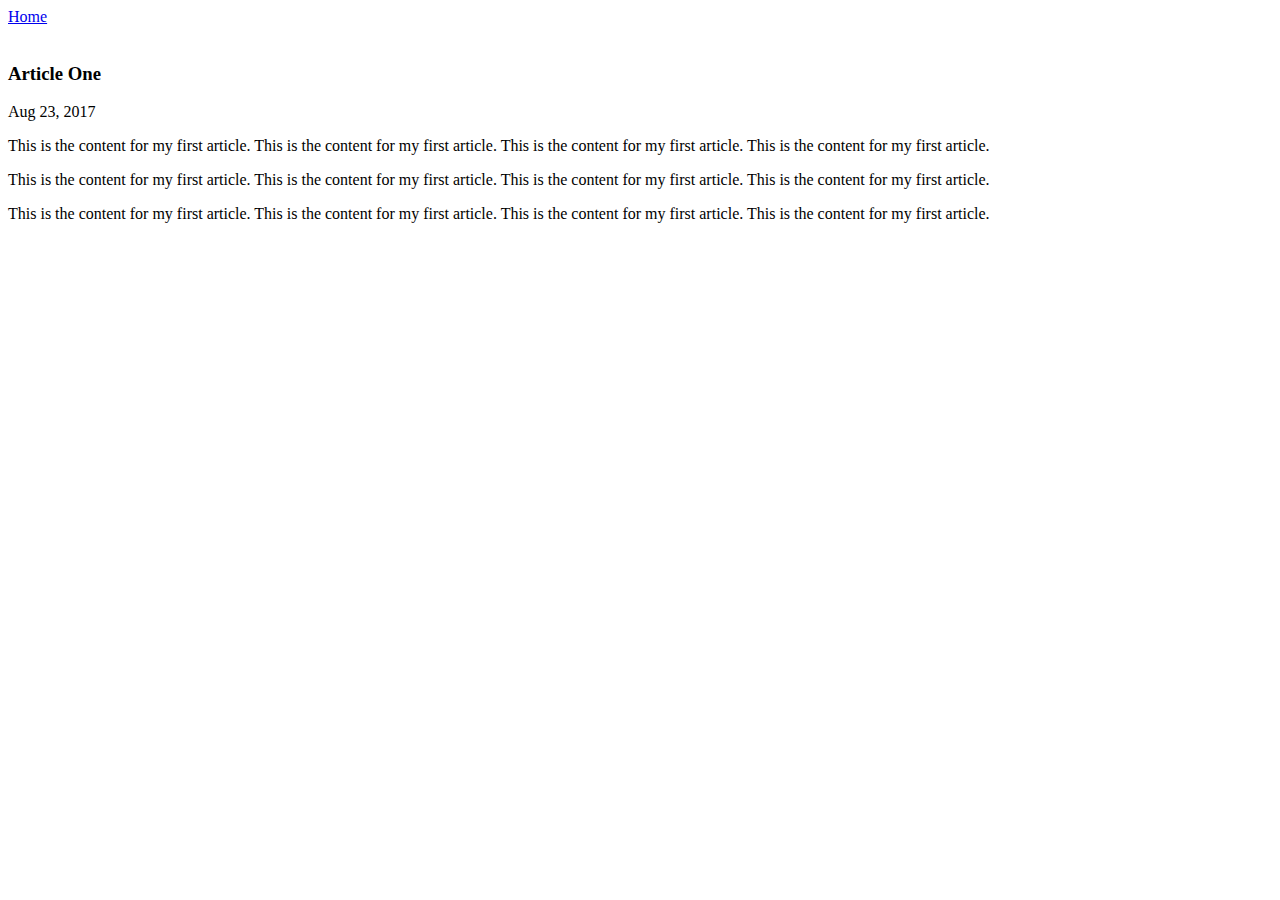
==== ui/article-one.html @ 0fd960fe "[imad-console] Updates ui/article-one.html" ====
<html>
     <head>
     <title>
         Article One | Avijit Sikdar
    </title>     
    <style>
    .container {
        max-width: 30px;
        color: red;
        margin: 2 auto;
        font-family: sans-serif;
    }
    </style>
 </head>    
<body>
    <div classs="container">
    <div>
        <a href="/">Home</a>
        </div>
        <br/>
        <h3>
            Article One
            </h3>
            <div> 
            Aug 23, 2017
            </div>
            <div>
                <p>
                    This is the content for my first article. This is the content for my first article. This is the content for my first article. This is the content for my first article.
                    </p>
<p>
                    This is the content for my first article. This is the content for my first article. This is the content for my first article. This is the content for my first article.
                    </p>
                    <p>
                    This is the content for my first article. This is the content for my first article. This is the content for my first article. This is the content for my first article.
                    </p>
                    </div>
                    </div>
</body>        
    
</html>
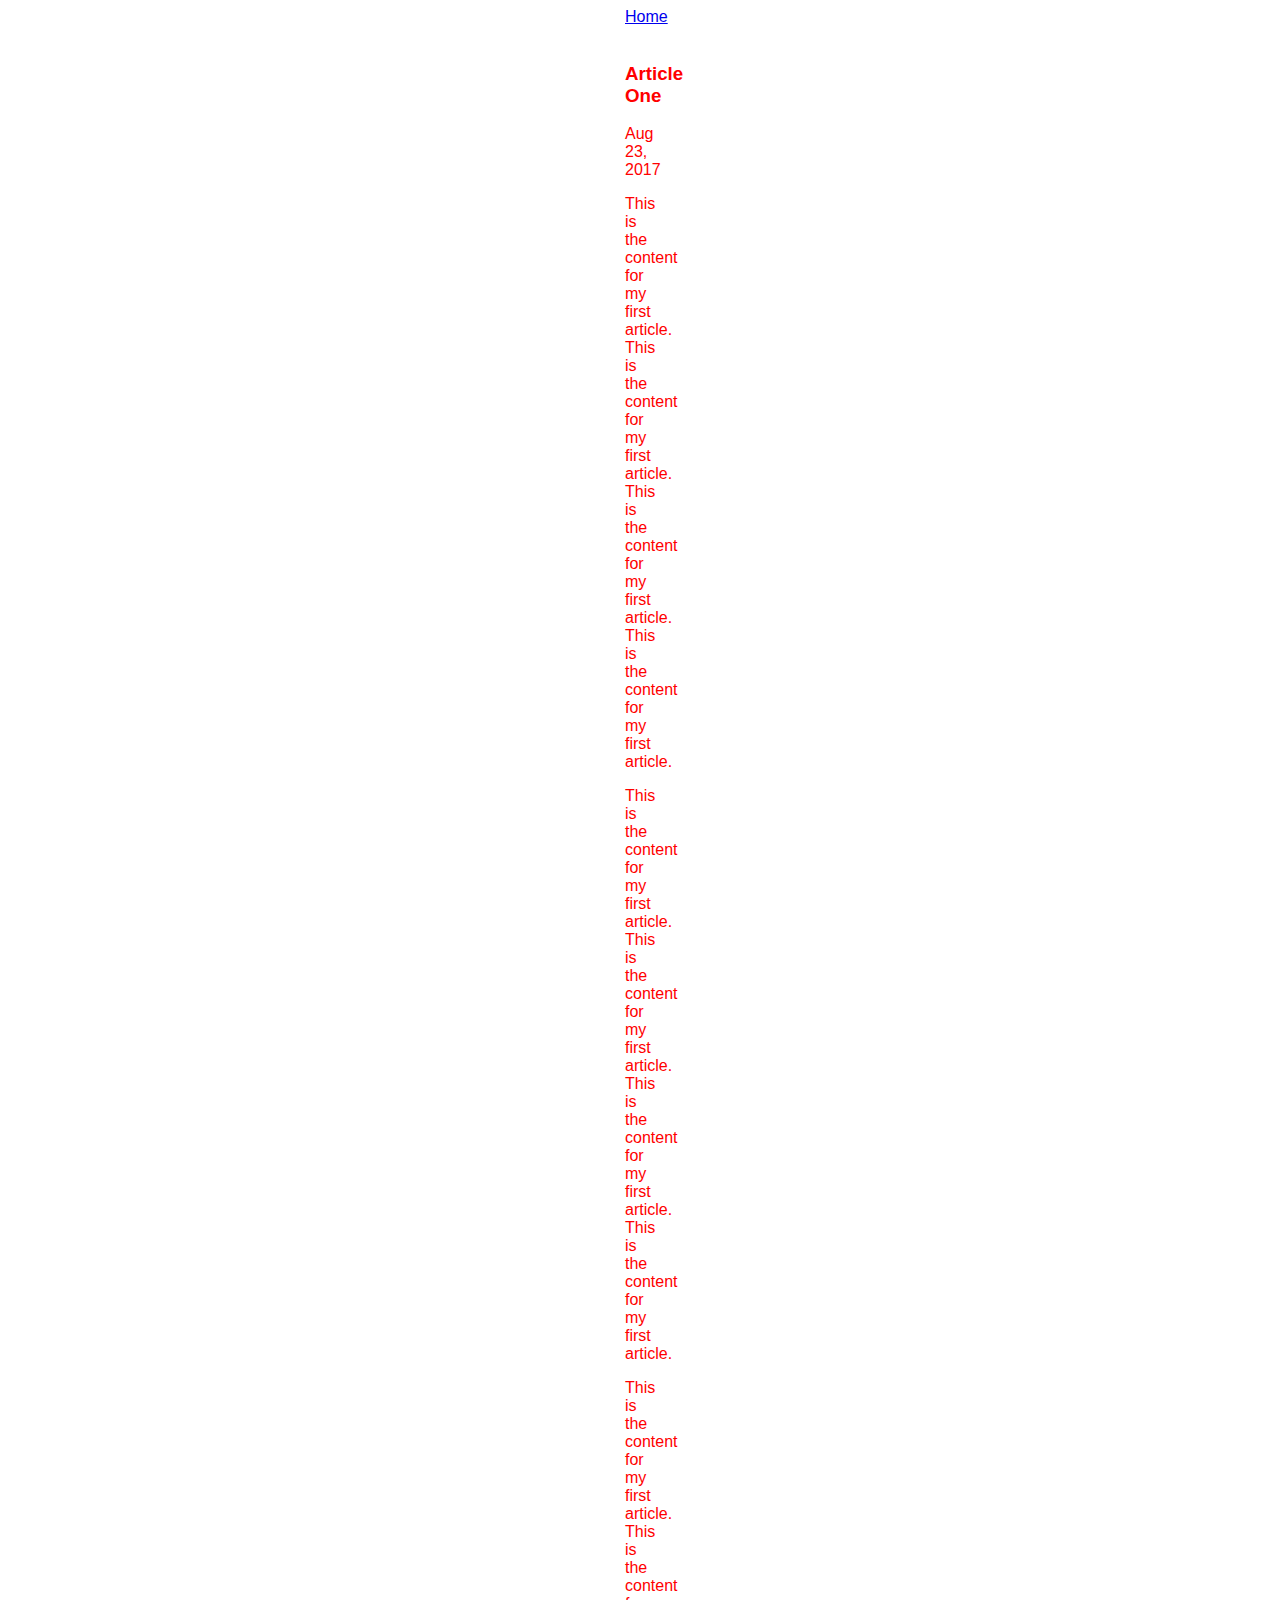
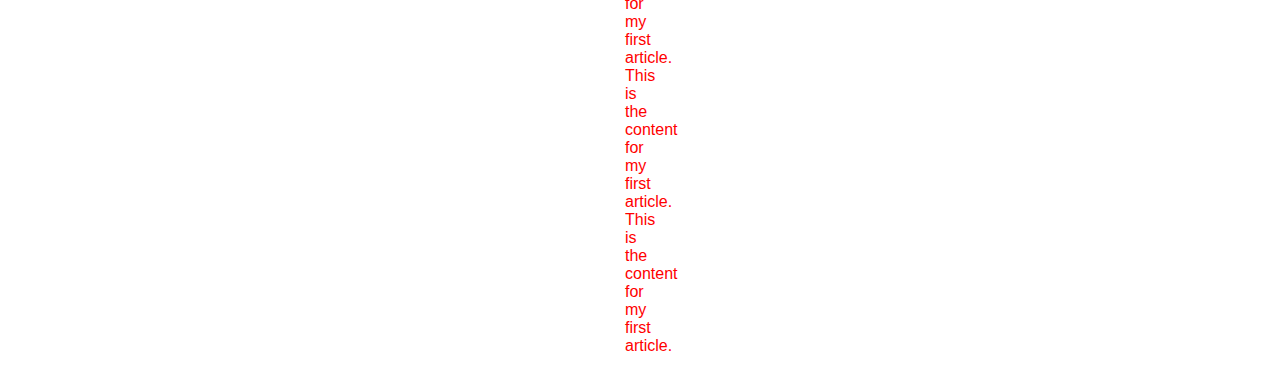
==== commit dc2611bf: "[imad-console] Updates ui/article-one.html" ====
--- a/ui/article-one.html
+++ b/ui/article-one.html
@@ -13,7 +13,7 @@
     </style>
  </head>    
 <body>
-    <div classs="container">
+    <div class="container">
     <div>
         <a href="/">Home</a>
         </div>
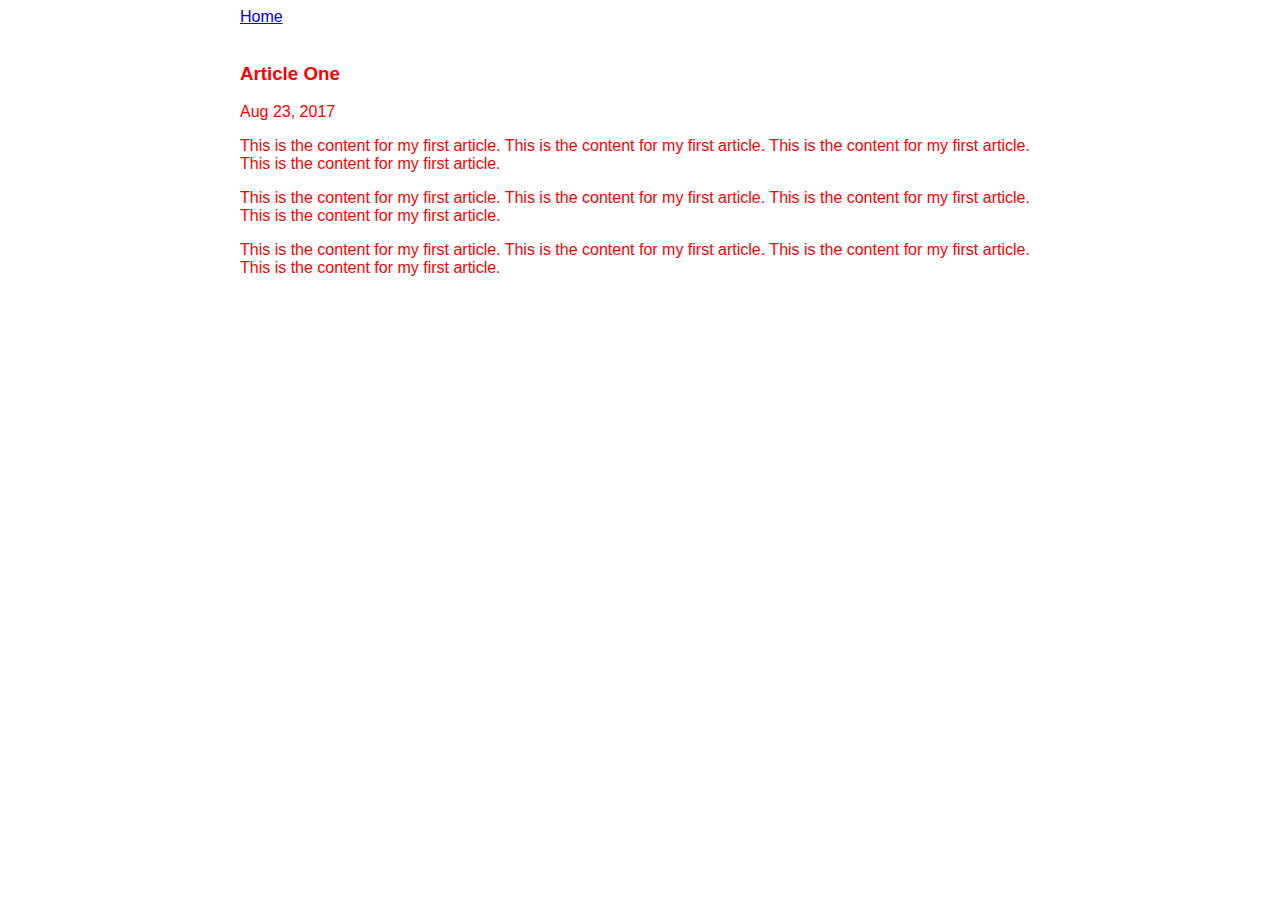
==== commit 46850f8e: "[imad-console] Updates ui/article-one.html" ====
--- a/ui/article-one.html
+++ b/ui/article-one.html
@@ -5,7 +5,7 @@
     </title>     
     <style>
     .container {
-        max-width: 30px;
+        max-width: 800px;
         color: red;
         margin: 2 auto;
         font-family: sans-serif;
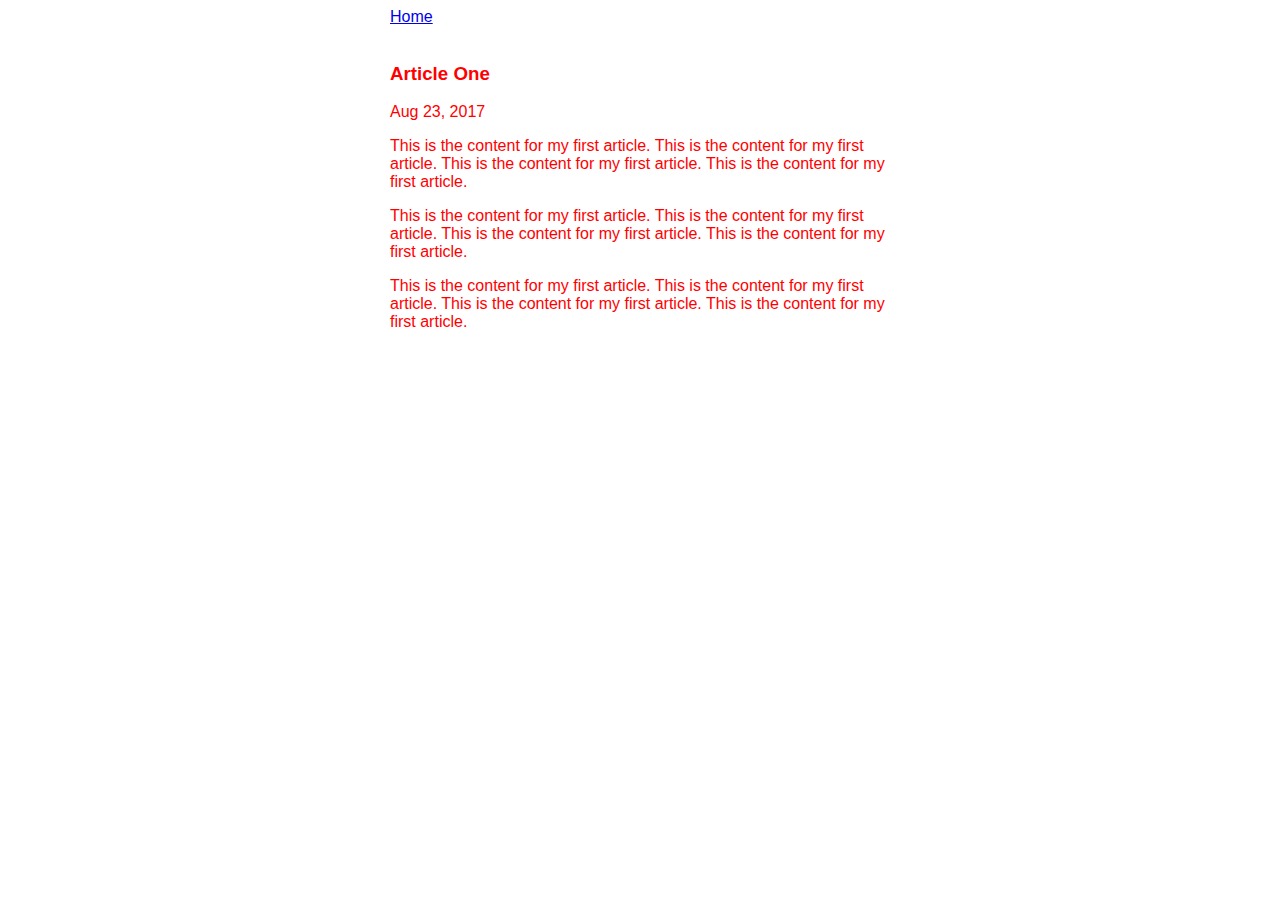
==== commit 03a9ae51: "[imad-console] Updates ui/article-one.html" ====
--- a/ui/article-one.html
+++ b/ui/article-one.html
@@ -5,9 +5,9 @@
     </title>     
     <style>
     .container {
-        max-width: 800px;
+        max-width: 500px;
         color: red;
-        margin: 2 auto;
+        margin: auto;
         font-family: sans-serif;
     }
     </style>
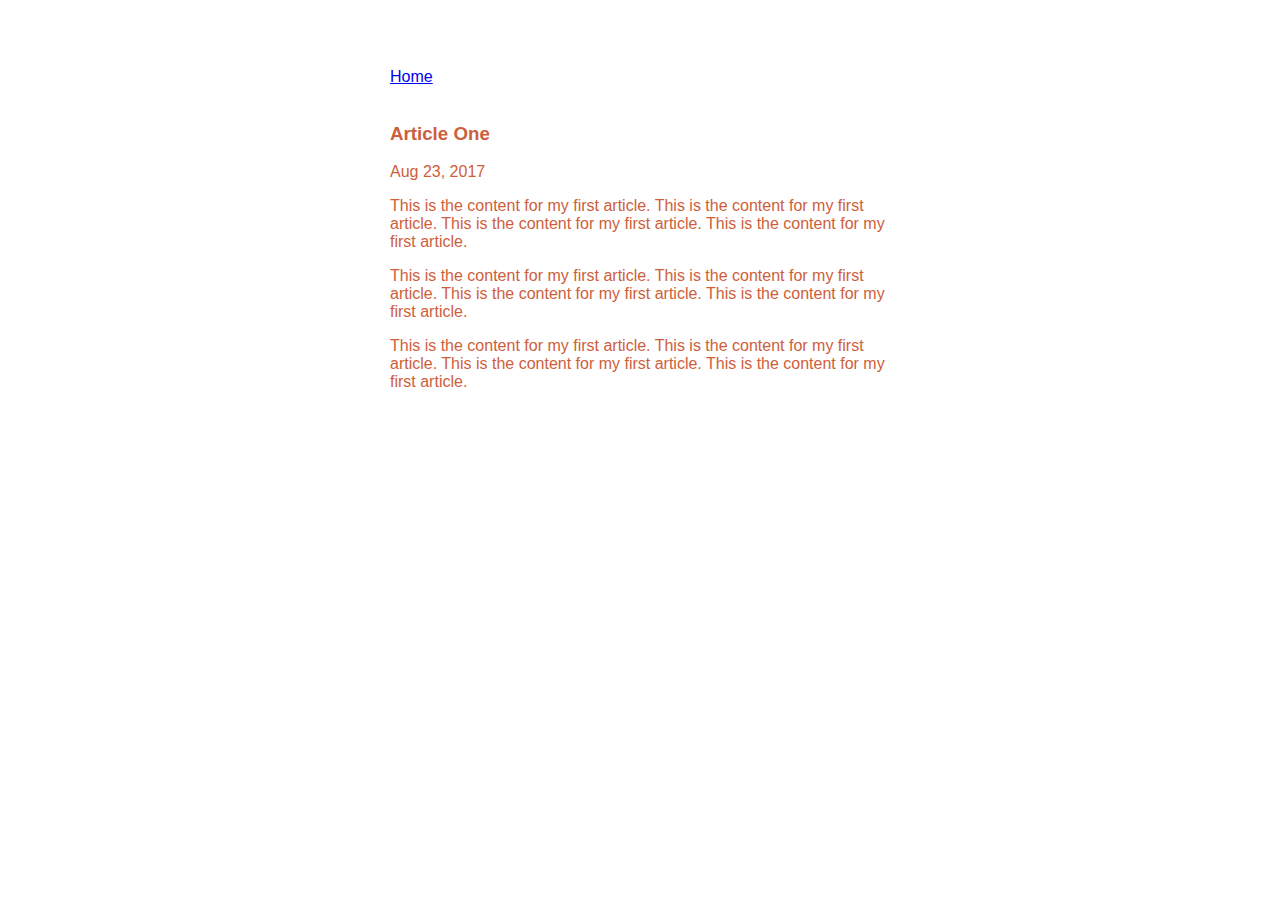
==== commit 6db21e33: "[imad-console] Updates ui/article-one.html" ====
--- a/ui/article-one.html
+++ b/ui/article-one.html
@@ -6,9 +6,12 @@
     <style>
     .container {
         max-width: 500px;
-        color: red;
-        margin: auto;
-        font-family: sans-serif;
+    color: #ce5e3b;
+    margin: auto;
+    font-family: sans-serif;
+    padding-top: 60px;
+    padding-left: 20px;
+    padding-right: 20px;
     }
     </style>
  </head>    
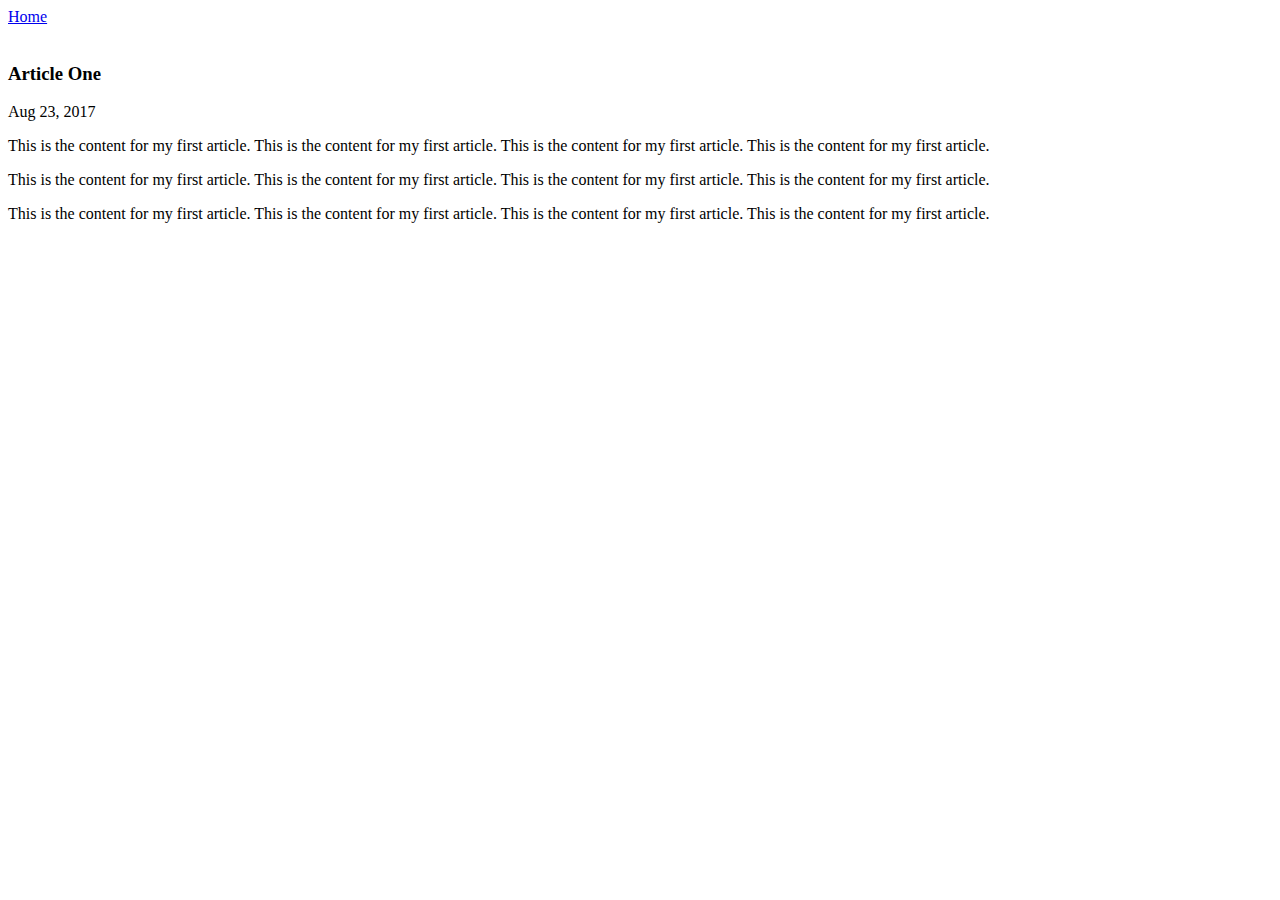
==== commit bbfa0f8a: "[imad-console] Updates ui/article-one.html" ====
--- a/ui/article-one.html
+++ b/ui/article-one.html
@@ -3,17 +3,7 @@
      <title>
          Article One | Avijit Sikdar
     </title>     
-    <style>
-    .container {
-        max-width: 500px;
-    color: #ce5e3b;
-    margin: auto;
-    font-family: sans-serif;
-    padding-top: 60px;
-    padding-left: 20px;
-    padding-right: 20px;
-    }
-    </style>
+        <link href="/ui/style.css" rel="stylesheet" />
  </head>    
 <body>
     <div class="container">
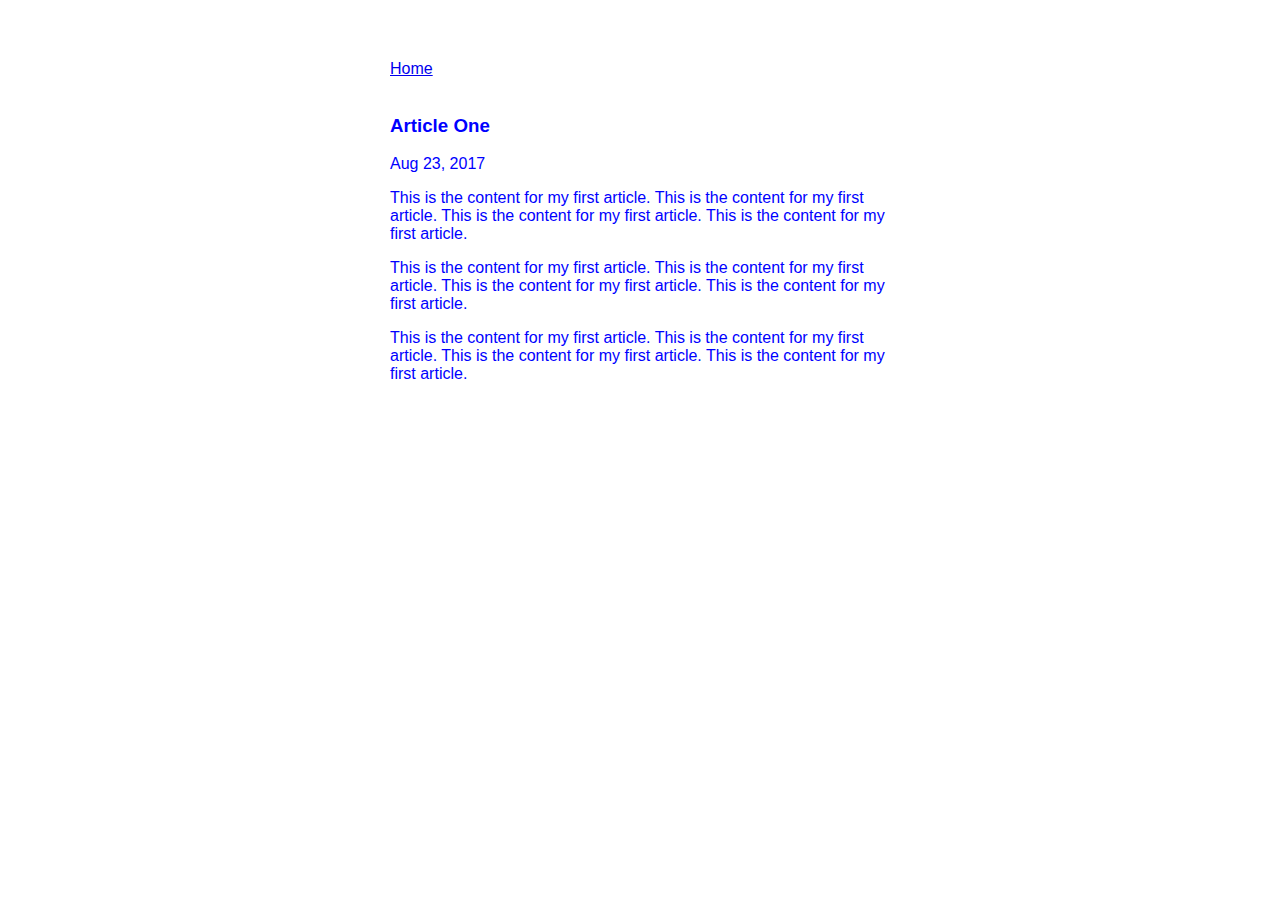
==== commit 59acac7d: "[imad-console] Updates ui/article-one.html" ====
--- a/ui/article-one.html
+++ b/ui/article-one.html
@@ -6,7 +6,7 @@
         <link href="/ui/style.css" rel="stylesheet" />
  </head>    
 <body>
-    <div class="container">
+    <div class="container" id="test">
     <div>
         <a href="/">Home</a>
         </div>
--- a/ui/style.css
+++ b/ui/style.css
@@ -0,0 +1,29 @@
+body {
+    font-family: sans-serif;
+    margin-top: 60px;
+}
+
+.center {
+    text-align: center;
+}
+
+.text-big {
+    font-size: 300%;
+}
+
+.bold {
+    font-weight: bold;
+}
+
+.img-medium {
+    height: 200px;
+}
+
+.container {
+        max-width: 500px;
+    color: blue;
+    margin: auto;
+    font-family: sans-serif;
+    padding-left: 20px;
+    padding-right: 20px;
+    }
